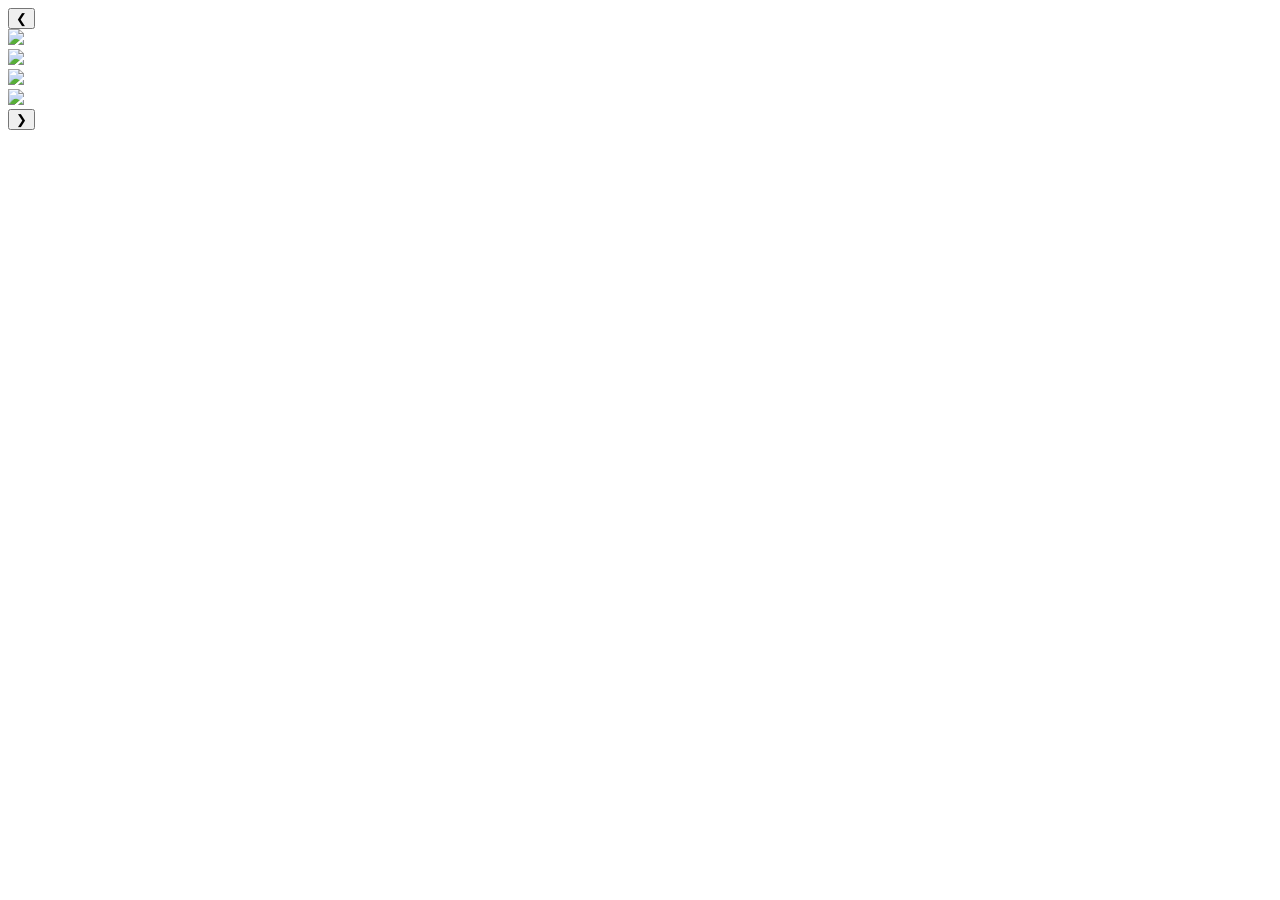
==== 20-3.html @ 6ce2a7b8 "Add files via upload" ====
<!DOCTYPE html>
<html>
<head>
<meta charset="UTF-8">
<title>Gallery</title>
<link rel="stylesheet" href="b15css2.css">
</head>

<body>

<div class="gallery">
    <button class="prev">❮</button>

    <div class="image-container">

  <div class="card">
    <img src="img6.jpg" onclick="zoomImage(this)">
  </div>

  <div class="card">
    <img src="a3.jpg" onclick="zoomImage(this)">
  </div>

  <div class="card">
    <img src="img3.jpg" onclick="zoomImage(this)">
  </div>

  <div class="card">
    <img src="img4.jpg" onclick="zoomImage(this)">
  </div>

</div>

    <button class="next">❯</button>
</div>

<div id="overlay" onclick="closeZoom()">
    <img id="zoomed">
</div>

<script src="b15jv.js"></script>

</body>
</html>
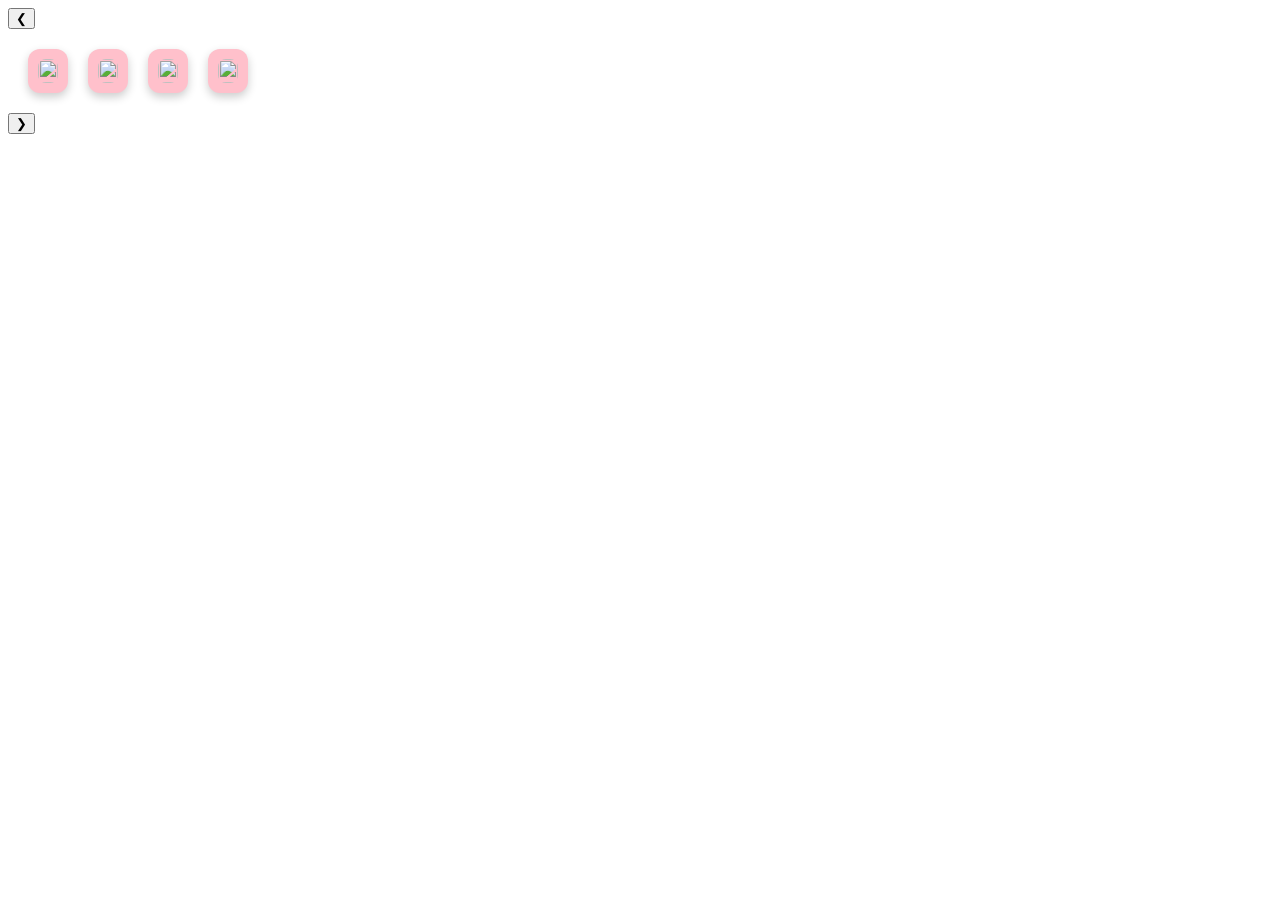
==== commit 2902bc0b: "Update 20-3.html" ====
--- a/20-3.html
+++ b/20-3.html
@@ -3,7 +3,7 @@
 <head>
 <meta charset="UTF-8">
 <title>Gallery</title>
-<link rel="stylesheet" href="b15css2.css">
+<link rel="stylesheet" href="20-3.css">
 </head>
 
 <body>
@@ -38,7 +38,7 @@
     <img id="zoomed">
 </div>
 
-<script src="b15jv.js"></script>
+<script src="20-3.js"></script>
 
 </body>
-</html>+</html>
--- a/20-3.css
+++ b/20-3.css
@@ -0,0 +1,44 @@
+.image-container{
+    display:flex;
+    gap:20px;
+    overflow-x:auto;
+    padding:20px;
+}
+
+/* khung nền */
+
+.card{
+    background:pink;
+    padding:10px;
+    border-radius:12px;
+    box-shadow:0 4px 10px rgba(0,0,0,0.2);
+    transition:0.3s;
+}
+
+.card:hover{
+    transform:translateY(-5px);
+}
+
+.card img{
+    width:100%;
+    height:100%;
+    border-radius:8px;
+    cursor:pointer;
+}
+
+#overlay{
+    position: fixed;
+    top:0;
+    left:0;
+    width:100%;
+    height:100%;
+    background: rgba(0,0,0,0.7);
+    display:none;
+    justify-content:center;
+    align-items:center;
+}
+
+#overlay img{
+    max-width:80%;
+    max-height:80%;
+}
